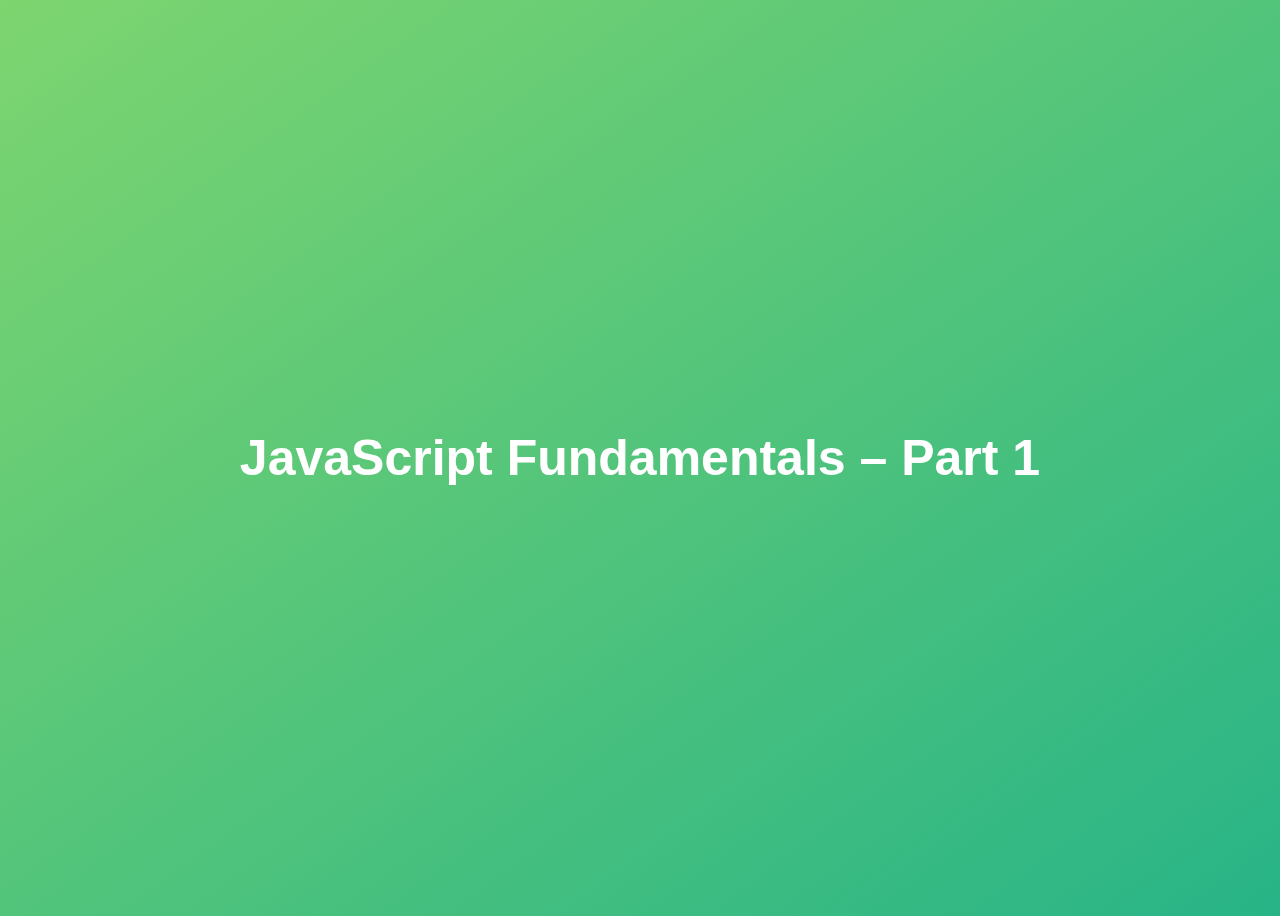
==== jsProject1/index.html @ 005f0837 "getting started" ====
<!DOCTYPE html>
<html lang="en">

<head>
  <meta charset="UTF-8" />
  <meta name="viewport" content="width=device-width, initial-scale=1.0" />
  <meta http-equiv="X-UA-Compatible" content="ie=edge" />
  <title>JavaScript Fundamentals – Part 1</title>
  <style>
    body {
      height: 100vh;
      display: flex;
      align-items: center;
      background: linear-gradient(to top left, #28b487, #7dd56f);
    }

    h1 {
      font-family: sans-serif;
      font-size: 50px;
      line-height: 1.3;
      width: 100%;
      padding: 30px;
      text-align: center;
      color: white;
    }
  </style>
</head>

<body>
  <h1>JavaScript Fundamentals – Part 1</h1>
  <script
    src="C:\Users\Balaji M\Desktop\Learn JS\complete-javascript-course-master\01-Fundamentals-Part-1\starter\fundaPartOne.js"></script>

</body>

</html>
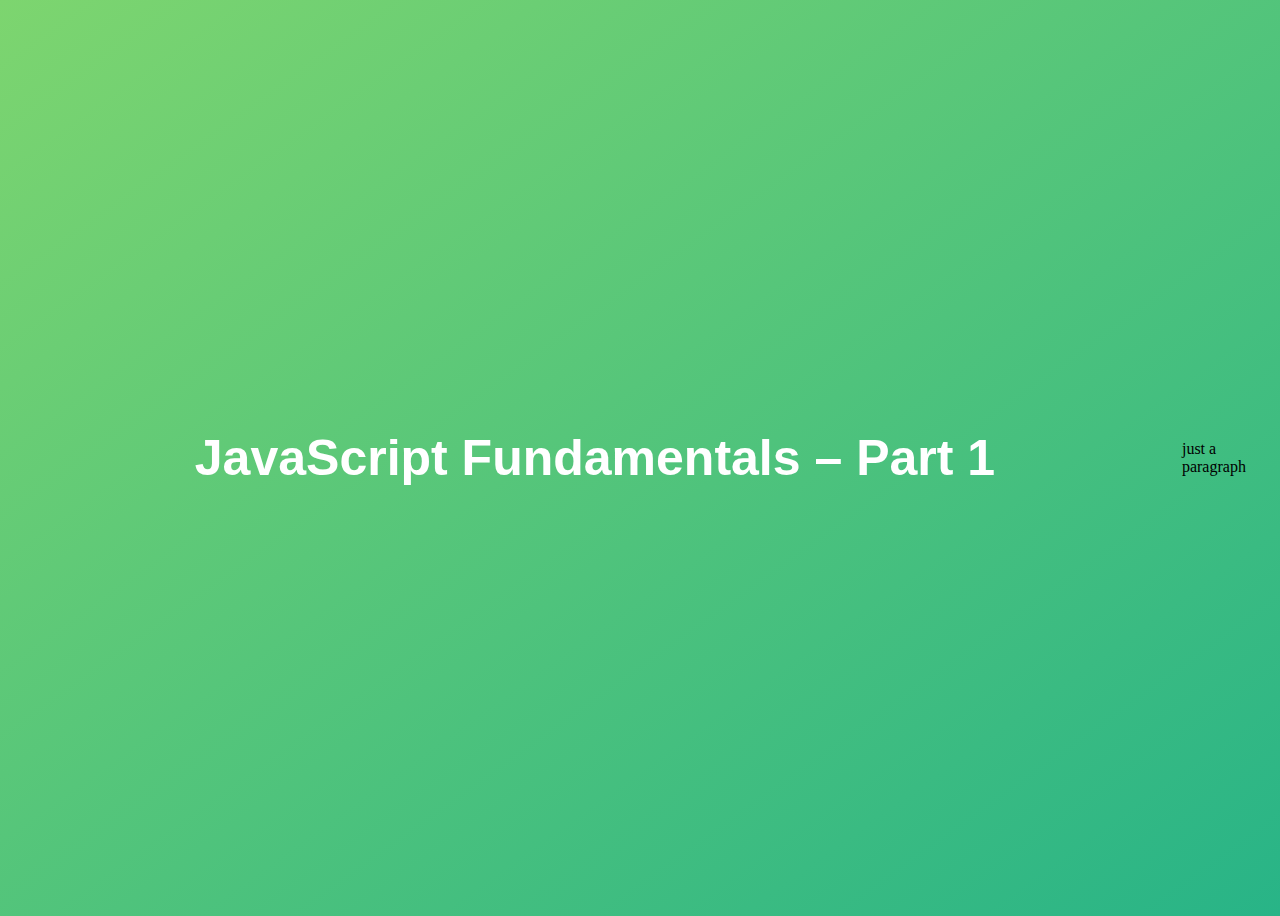
==== commit 06a60ed3: "first modification" ====
--- a/jsProject1/index.html
+++ b/jsProject1/index.html
@@ -1,36 +1,33 @@
 <!DOCTYPE html>
 <html lang="en">
+  <head>
+    <meta charset="UTF-8" />
+    <meta name="viewport" content="width=device-width, initial-scale=1.0" />
+    <meta http-equiv="X-UA-Compatible" content="ie=edge" />
+    <title>JavaScript Fundamentals – Part 1</title>
+    <style>
+      body {
+        height: 100vh;
+        display: flex;
+        align-items: center;
+        background: linear-gradient(to top left, #28b487, #7dd56f);
+      }
 
-<head>
-  <meta charset="UTF-8" />
-  <meta name="viewport" content="width=device-width, initial-scale=1.0" />
-  <meta http-equiv="X-UA-Compatible" content="ie=edge" />
-  <title>JavaScript Fundamentals – Part 1</title>
-  <style>
-    body {
-      height: 100vh;
-      display: flex;
-      align-items: center;
-      background: linear-gradient(to top left, #28b487, #7dd56f);
-    }
+      h1 {
+        font-family: sans-serif;
+        font-size: 50px;
+        line-height: 1.3;
+        width: 100%;
+        padding: 30px;
+        text-align: center;
+        color: white;
+      }
+    </style>
+  </head>
 
-    h1 {
-      font-family: sans-serif;
-      font-size: 50px;
-      line-height: 1.3;
-      width: 100%;
-      padding: 30px;
-      text-align: center;
-      color: white;
-    }
-  </style>
-</head>
-
-<body>
-  <h1>JavaScript Fundamentals – Part 1</h1>
-  <script
-    src="C:\Users\Balaji M\Desktop\Learn JS\complete-javascript-course-master\01-Fundamentals-Part-1\starter\fundaPartOne.js"></script>
-
-</body>
-
-</html>+  <body>
+    <h1>JavaScript Fundamentals – Part 1</h1>
+    <p>just a paragraph</p>
+    <script src="C:\Users\Balaji M\Desktop\Learn JS\complete-javascript-course-master\01-Fundamentals-Part-1\starter\fundaPartOne.js"></script>
+  </body>
+</html>
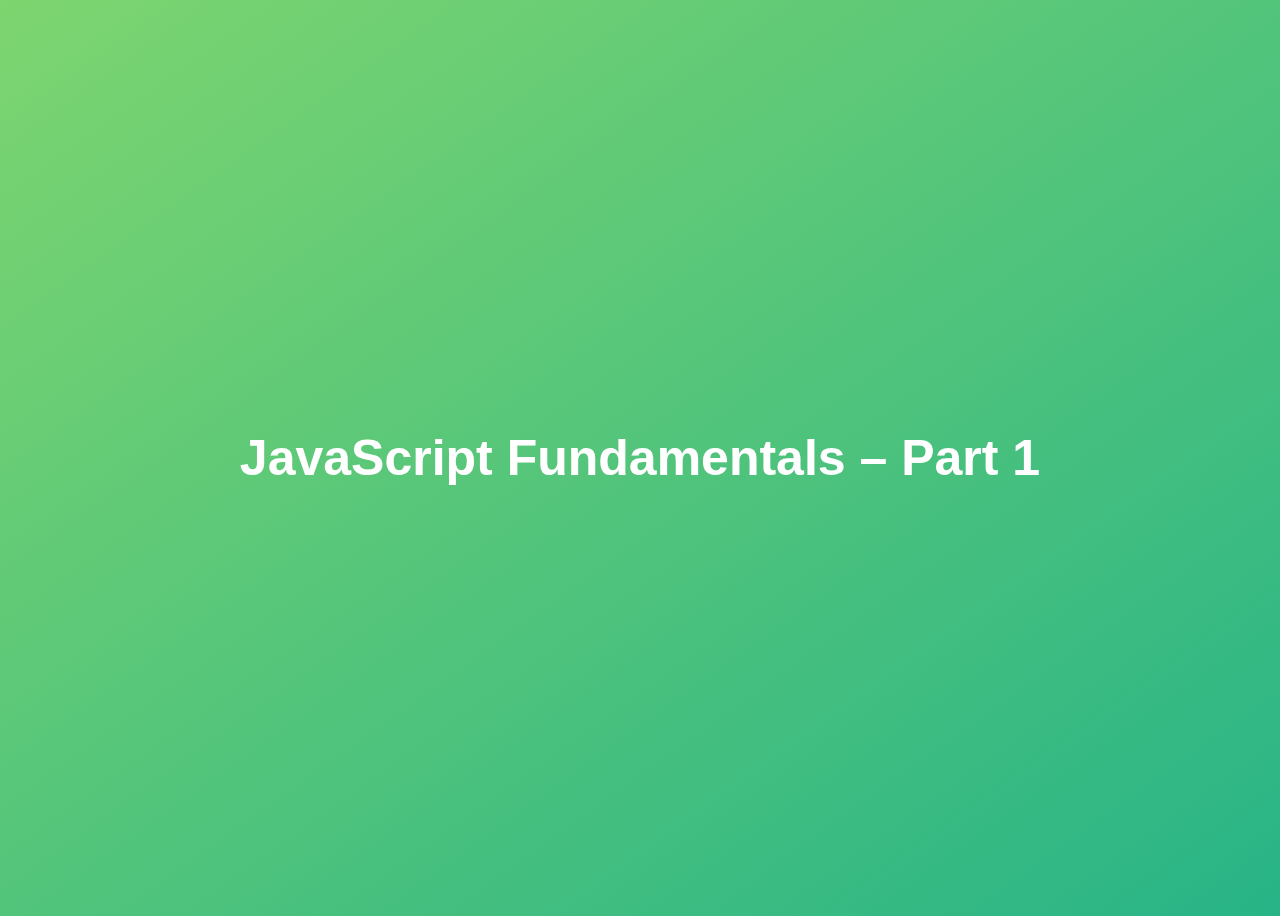
==== commit 277ae8f3: "started" ====
--- a/jsProject1/index.html
+++ b/jsProject1/index.html
@@ -27,7 +27,7 @@
 
   <body>
     <h1>JavaScript Fundamentals – Part 1</h1>
-    <p>just a paragraph</p>
-    <script src="C:\Users\Balaji M\Desktop\Learn JS\complete-javascript-course-master\01-Fundamentals-Part-1\starter\fundaPartOne.js"></script>
+
+    <script src="promise.js"></script>
   </body>
 </html>
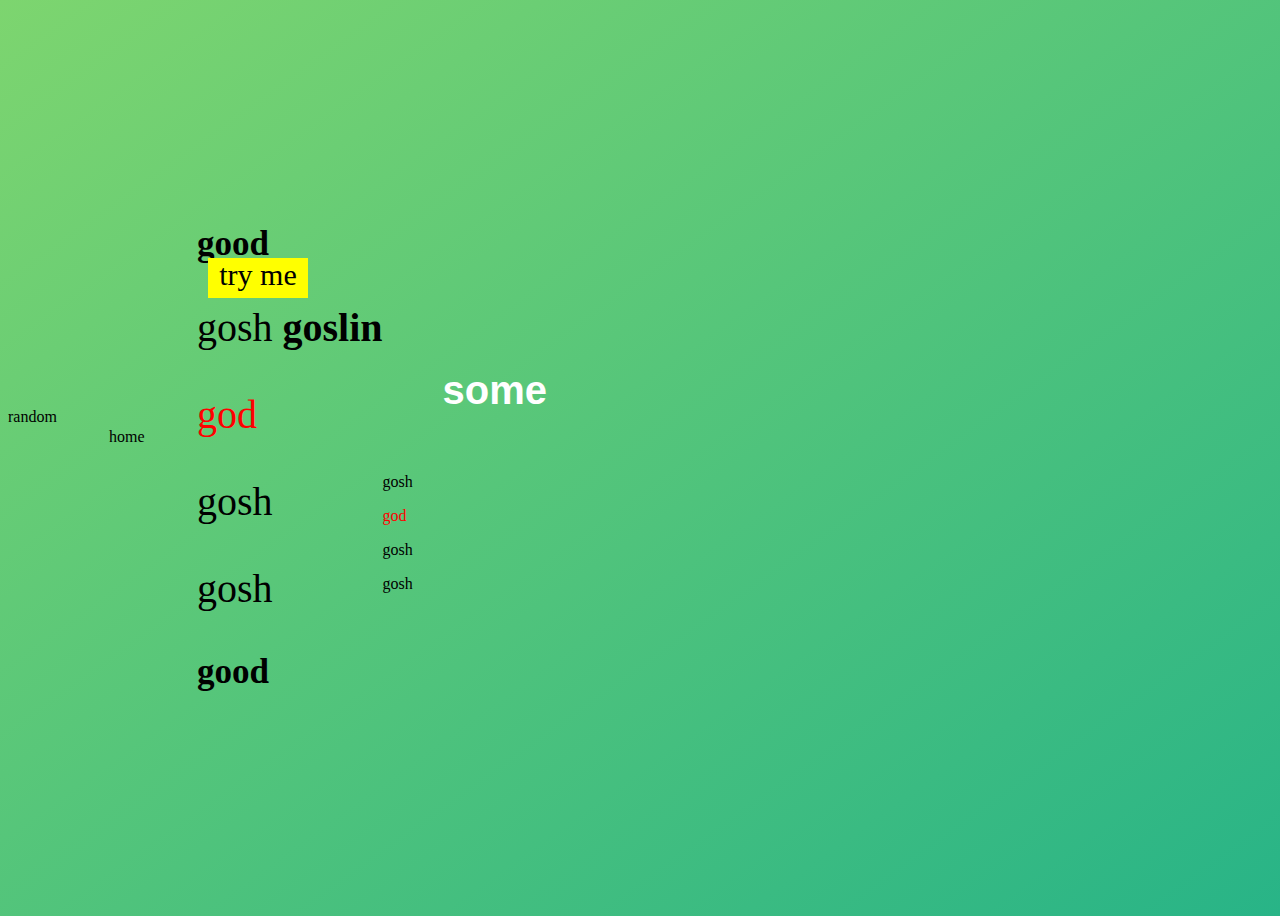
==== commit d99724ec: "changes" ====
--- a/jsProject1/index.html
+++ b/jsProject1/index.html
@@ -11,23 +11,147 @@
         display: flex;
         align-items: center;
         background: linear-gradient(to top left, #28b487, #7dd56f);
+        position: relative;
       }
 
       h1 {
         font-family: sans-serif;
-        font-size: 50px;
+        font-size: 40px;
         line-height: 1.3;
         width: 100%;
         padding: 30px;
         text-align: center;
         color: white;
       }
+      footer div p{
+        font-size: 40px;
+      }
+      footer div{
+        font-size: 30px;
+      }
+      footer p:first-child{
+        color: blue;
+      }
+      footer p:last-child{
+        color: violet;
+      }
+      footer p:nth-child(3){
+        color: red
+      }
+     .btn{
+        height: 40px;
+        width: 100px;
+        display: block;
+        background-color: yellow;
+        text-align: center;
+        position: absolute;
+        top: 250px;
+        left: 200px;
+      }
+      a{
+        height: 60px;
+     
+        width: 100px;
+        text-align: center;
+        margin: 20px;
+      }
+      .el{
+        height: 100px;
+      }
     </style>
   </head>
 
   <body>
-    <h1>JavaScript Fundamentals – Part 1</h1>
+    <!-- <h1>JavaScript Fundamentals <br>
+      – Part 1</h1> -->
+      <br>
+      <p class="el">random</p>
+      <a>home</a>
+    <script src="problemSOlving.js"></script>
 
-    <script src="promise.js"></script>
+<!-- <script>
+let n=5;
+
+for( let i = 1; i <= n ; i++){
+  for( let j = 1; j <= n ; j++){
+document.write("* ");
+console.log('*');
+
+  }
+document.write("<br>");
+console.log(' ');
+
+}
+
+for( let i = 1; i <= n ; i++){
+  for( let j = 1; j <= i ; j++){
+document.write("* ");
+
+  }
+document.write("<br>");
+
+}
+
+for( let i = 1; i <= n ; i++){
+
+  for( let j = i; j <= n ; j++){
+document.write("* ");
+  }
+
+document.write("<br>");
+}
+
+for( let i = 1; i <= n ; i++){
+
+for( let j = i; j <= n ; j++){
+document.write("- ");
+}
+
+for( let k = 1; k <= i ; k++){
+document.write("* ");
+
+}
+document.write("<br>");
+
+}
+
+
+</script> -->
+<!-- <footer>hey
+  <h3>sth</h3>
+  <header>
+    <h1>something</h1>
+    <div>ram
+      <p>hello</p>
+      <p>lol</p>
+      <p>lol</p>
+      <p>lol</p>
+    </div>
+  </header>
+ 
+</footer> -->
+<footer>
+  <header>
+    <div>
+      <h3>good</h3>
+      <p>gosh <strong style="width: 40px;">goslin</strong></p>
+      <p>god</p>
+      <p>gosh</p>
+      <p>gosh</p>
+      <h3>good</h3>
+    </div>
+  </header>
+  
+</footer>
+<footer>
+
+<h1>some</h1>
+    <p>gosh</p>
+    <p>god</p>
+    <p>gosh</p>
+    <p>gosh</p>
+<div class="btn">try me</div>
+
+</footer>
   </body>
 </html>
